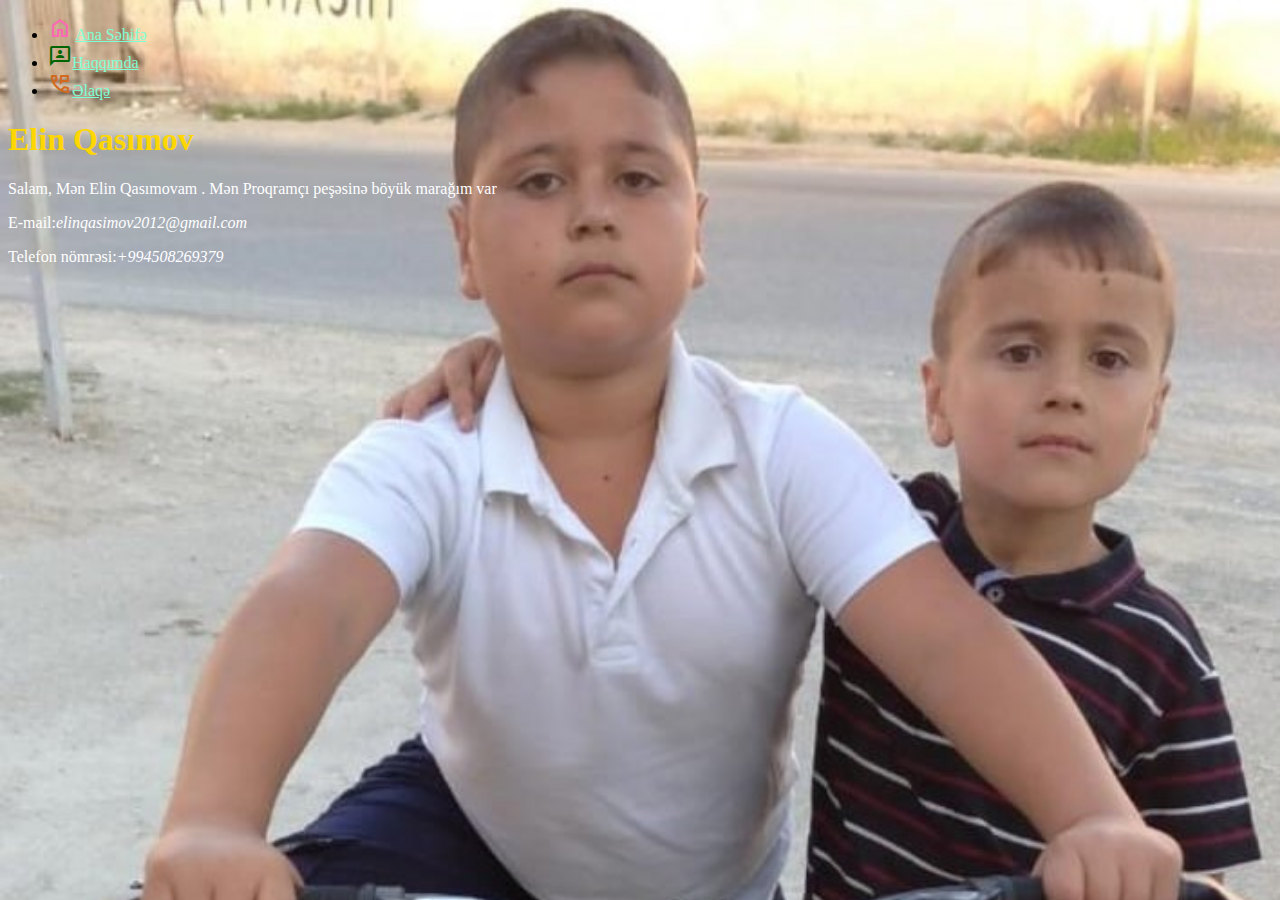
==== index.html @ 0dc2d3c7 "update" ====
<!DOCTYPE html>
<html lang="en">
  <head>
    <meta charset="UTF-8" />
    <meta name="viewport" content="width=device-width, initial-scale=1.0" />
    <title>Elinin saytı</title>
    <link rel="stylesheet" href="./style.css" />
    <link
      rel="stylesheet"
      href="https://fonts.googleapis.com/css2?family=Material+Symbols+Outlined:opsz,wght,FILL,GRAD@24,400,0,0"
    />
  </head>
  <body>
    <!-- saytimin yuxari hissesi -->
    <header>
      <nav>
        <ul>
          <li>
            <span class="material-symbols-outlined"> home </span>
            <a href="./index.html">Ana Səhifə</a>
          </li>
          <li>
            <span class="material-symbols-outlined span1"> 3p </span
            ><a href="./haqqımda.html">Haqqımda</a>
          </li>
          <li>
            <span class="material-symbols-outlined span2"> perm_phone_msg </span
            ><a href="./elaqe.html">Əlaqə</a>
          </li>
        </ul>
      </nav>
    </header>

    <!-- saytimin merkezi hissesi -->
    <main>
      <h1>Elin Qasımov</h1>
      <p>
        Salam, Mən Elin Qasımovam . Mən Proqramçı peşəsinə böyük marağım var
      </p>
    </main>
    <i class="fa-duotone fa-house fa-shake"></i>

    <!-- saytimin ashagi hissesi -->
    <footer>
      <p>E-mail:<em>elinqasimov2012@gmail.com</em></p>
      <p>Telefon nömrəsi:<em>+994508269379</em></p>
    </footer>
  </body>
</html>
---- style.css ----
body {
  background-image: url("./pngtree-8-best-free-mountain-background-images-4k-wallpapers-picture-image_2783525.jpg");
  background-repeat: no-repeat;
  background-size: cover;
}
h1 {
  color: gold;
}
p {
  color: white;
}
label {
  color: blue;
}
a {
  color: aquamarine;
}
legend {
  color: chartreuse;
}
span {
  color: hotpink;
}
.span1 {
  color: darkgreen;
}
.span2 {
  color: chocolate;
}
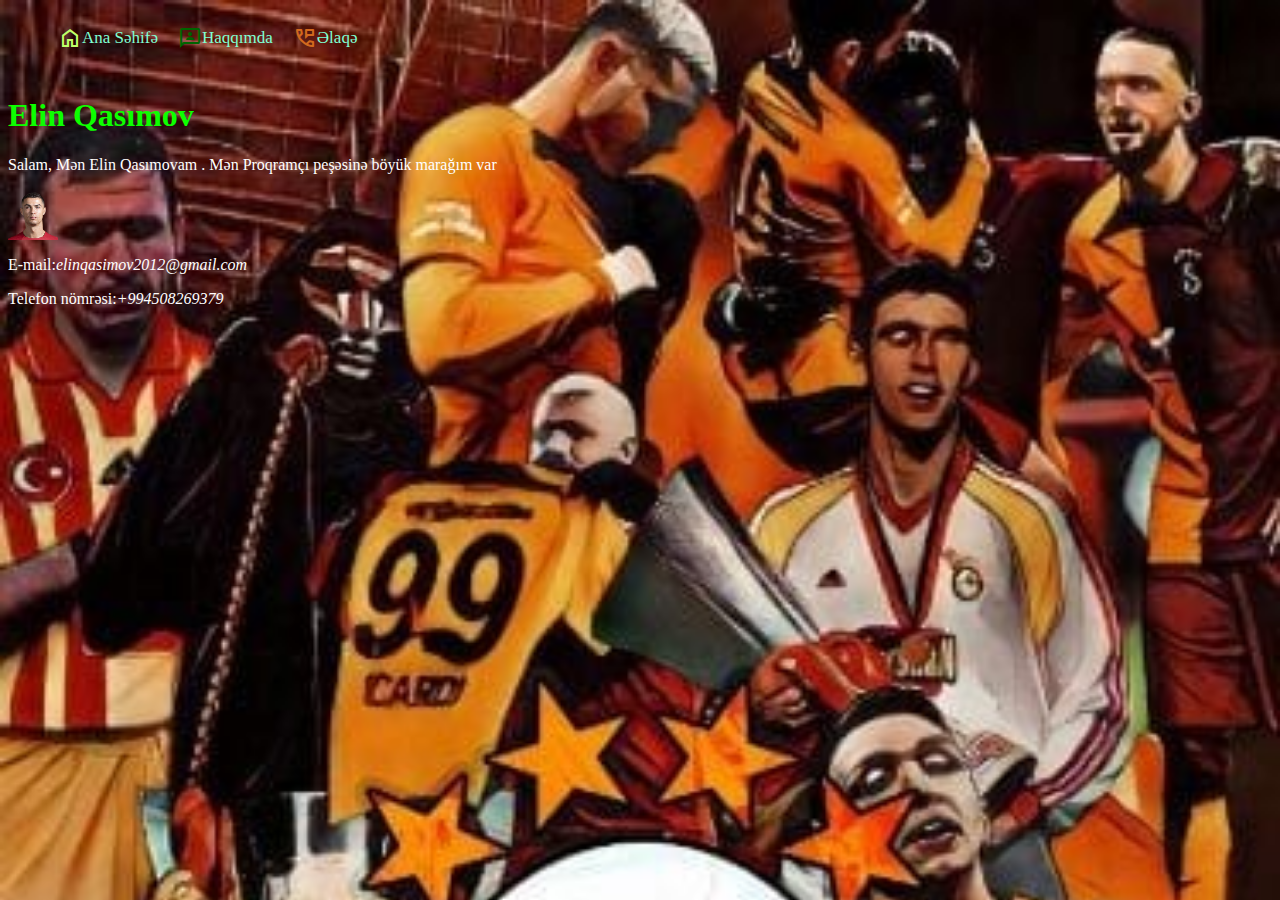
==== commit 7e97c456: "new" ====
--- a/index.html
+++ b/index.html
@@ -33,10 +33,13 @@
 
     <!-- saytimin merkezi hissesi -->
     <main>
-      <h1>Elin Qasımov</h1>
-      <p>
-        Salam, Mən Elin Qasımovam . Mən Proqramçı peşəsinə böyük marağım var
-      </p>
+      <div>
+        <h1>Elin Qasımov</h1>
+        <p>
+          Salam, Mən Elin Qasımovam . Mən Proqramçı peşəsinə böyük marağım var
+        </p>
+      </div>
+      <img src="./ronaldo.png" alt="">
     </main>
     <i class="fa-duotone fa-house fa-shake"></i>
 
--- a/style.css
+++ b/style.css
@@ -1,10 +1,17 @@
+@import url("https://fonts.googleapis.com/css2?family=Nova+Square&display=swap");
+
 body {
+  max-width: 1200px;
   background-image: url("./pngtree-8-best-free-mountain-background-images-4k-wallpapers-picture-image_2783525.jpg");
   background-repeat: no-repeat;
   background-size: cover;
 }
 h1 {
-  color: gold;
+  color: rgb(13, 255, 0);
+  
+  &:hover {
+    font-family: "Nova Square", sans-serif;
+  }
 }
 p {
   color: white;
@@ -14,12 +21,20 @@
 }
 a {
   color: aquamarine;
+  text-decoration: none;
+  transition: 0.5s;
+  font-size: 17px;
+
+  &:hover {
+    color: brown;
+    font-size: 22px;
+  }
 }
 legend {
   color: chartreuse;
 }
 span {
-  color: hotpink;
+  color: rgb(190, 255, 105);
 }
 .span1 {
   color: darkgreen;
@@ -27,3 +42,30 @@
 .span2 {
   color: chocolate;
 }
+ul > li {
+  list-style: none;
+  margin: 5px;
+  padding: 5px;
+  display: flex;
+  justify-content: center;
+  align-items: center;
+}
+ul {
+  display: flex;
+}
+textarea {
+  background-color: rgba(0, 0, 0, 0.578);
+  color: bisque;
+}
+input {
+  background-color: rgb(255, 0, 0);
+  color: rgb(0, 255, 13);
+}
+main {
+  display: flex;
+  flex-direction: column;
+}
+img {
+  height: 50px;
+  width: 50px;
+}
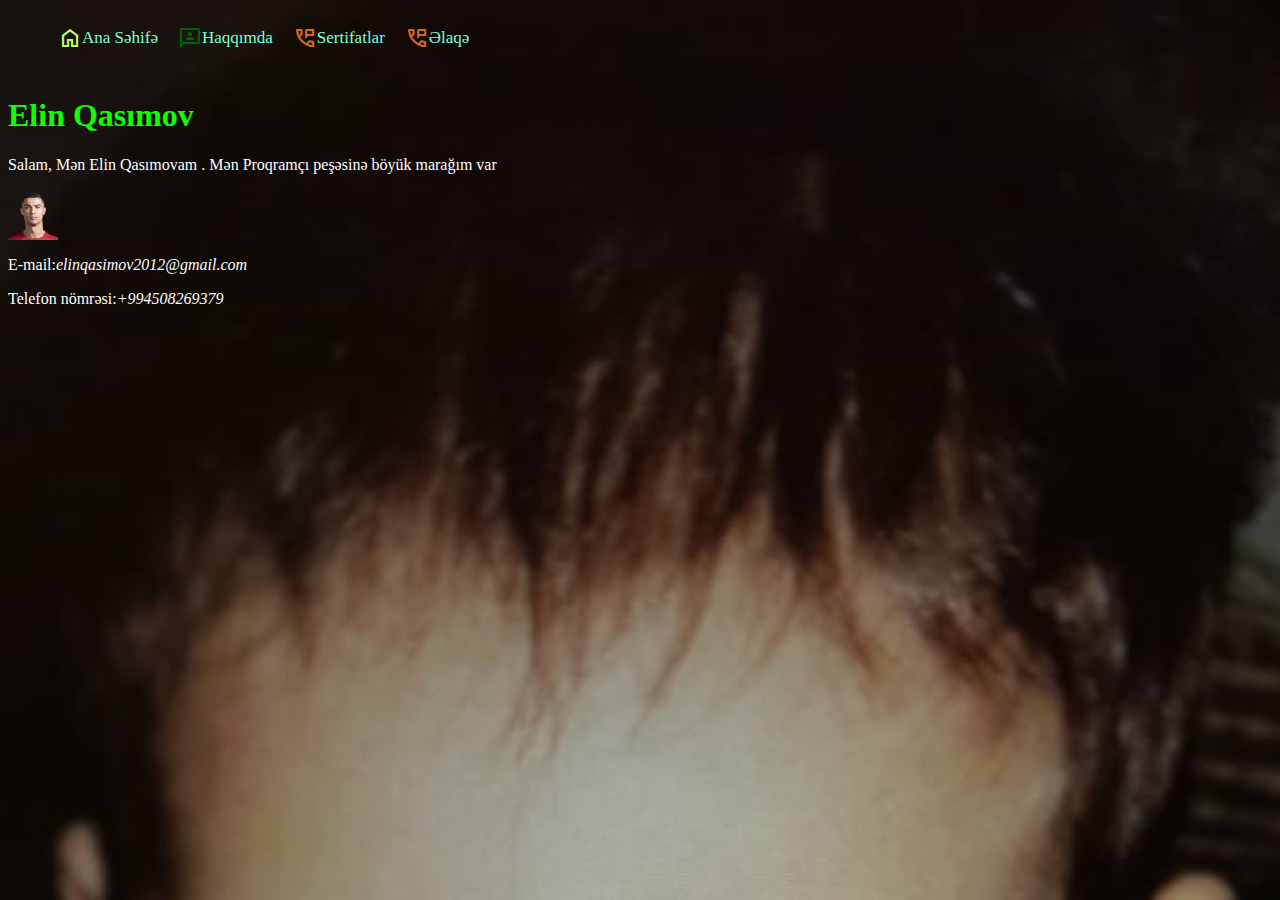
==== commit 2ad5e737: "uptade ;" ====
--- a/index.html
+++ b/index.html
@@ -22,6 +22,10 @@
           <li>
             <span class="material-symbols-outlined span1"> 3p </span
             ><a href="./haqqımda.html">Haqqımda</a>
+          </li>
+          <li>
+            <span class="material-symbols-outlined span2"> perm_phone_msg </span
+            ><a href="./seltilfitqatlar.html">Sertifatlar</a>
           </li>
           <li>
             <span class="material-symbols-outlined span2"> perm_phone_msg </span
